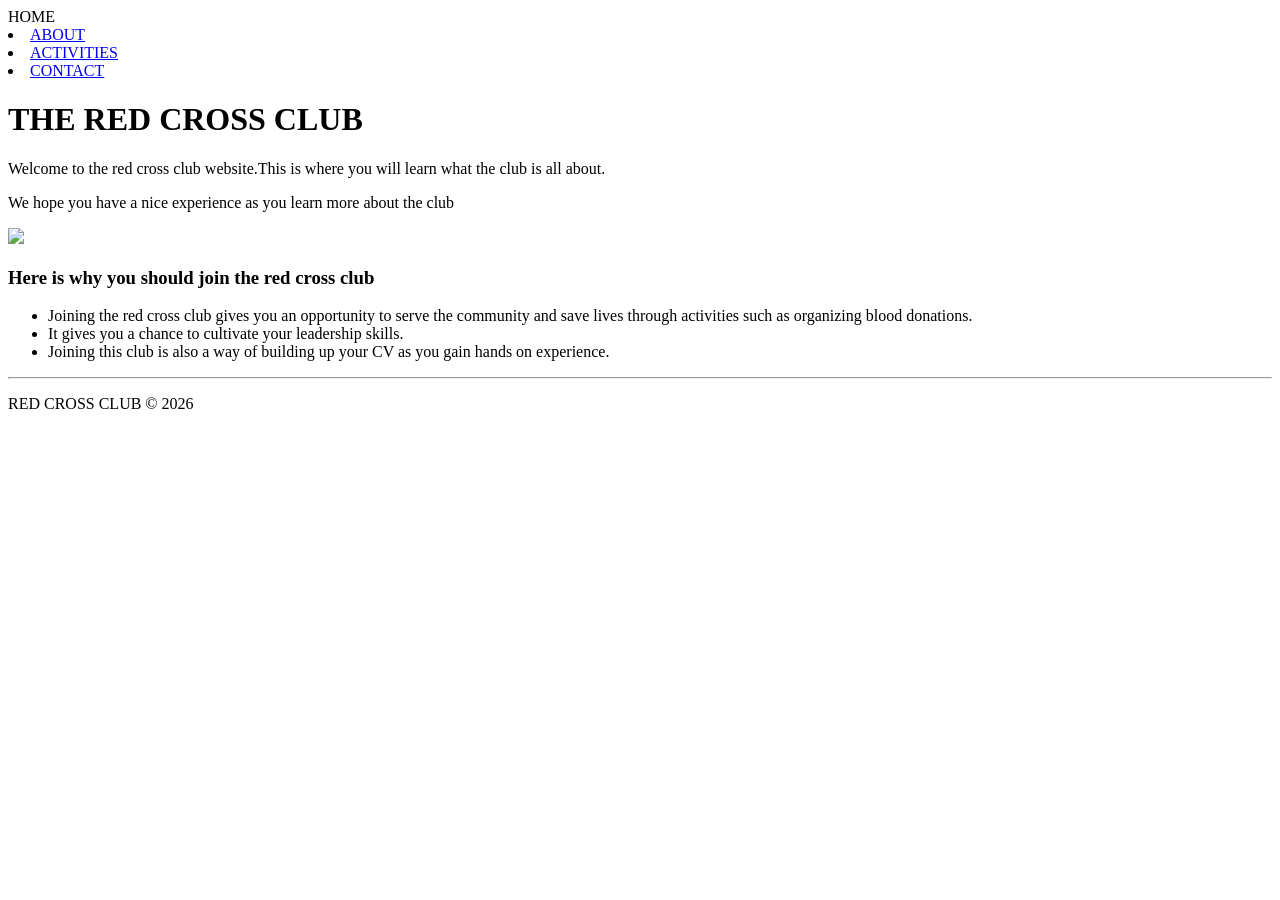
==== Ruth_ClubWebsite/index.html @ 58a5e580 "Add files via upload" ====
<!DOCTYPE html>
<html lang="en">
<head>
    <meta charset="UTF-8">
    <meta name="viewport" content="width=device-width, initial-scale=1.0">
    <title>RED CROSS CLUB</title>
    <link rel="style.css" type="text/css" href="style.css
</head>
<body>
    <div>
        <nav>
            <ul>
                <li><a href="index.html">HOME</a></li>
                <li><a href="about.html">ABOUT</a></li>
                <li><a href="activities.html">ACTIVITIES</a></li>
                <li><a href="contact.html">CONTACT</a></li>
            </ul>
        </nav>
    </div>
    <h1>THE RED CROSS CLUB</h1>
    <p>Welcome to the red cross club website.This is where you will learn what the club is all about.</p>
    <p>We hope you have a nice experience as you learn more about the club</p>
    <div>
        <img src="https://media.istockphoto.com/id/872749478/photo/a-group-of-young-children-learning-about-first-aid.jpg?s=2048x2048&w=is&k=20&c=RKbYugnzEOqgnLb5e7LCMlgt8yBI-Twm-G4Su7ExMPc=">
    </div>
    <h3>Here is why you should join the red cross club</h3>
    <ul>
        <li>Joining the red cross club gives you an opportunity to serve the community and save lives through activities such as organizing blood donations.</li>
        <li>It gives you a chance to cultivate your leadership skills.</li>
        <li>Joining this club is also a way of building up your CV as you gain hands on experience.</li>
    </ul>
    <hr>
    <footer>
      <P> RED CROSS CLUB &copy; 2026</P>

    </footer>
    
    
</body>
</html>
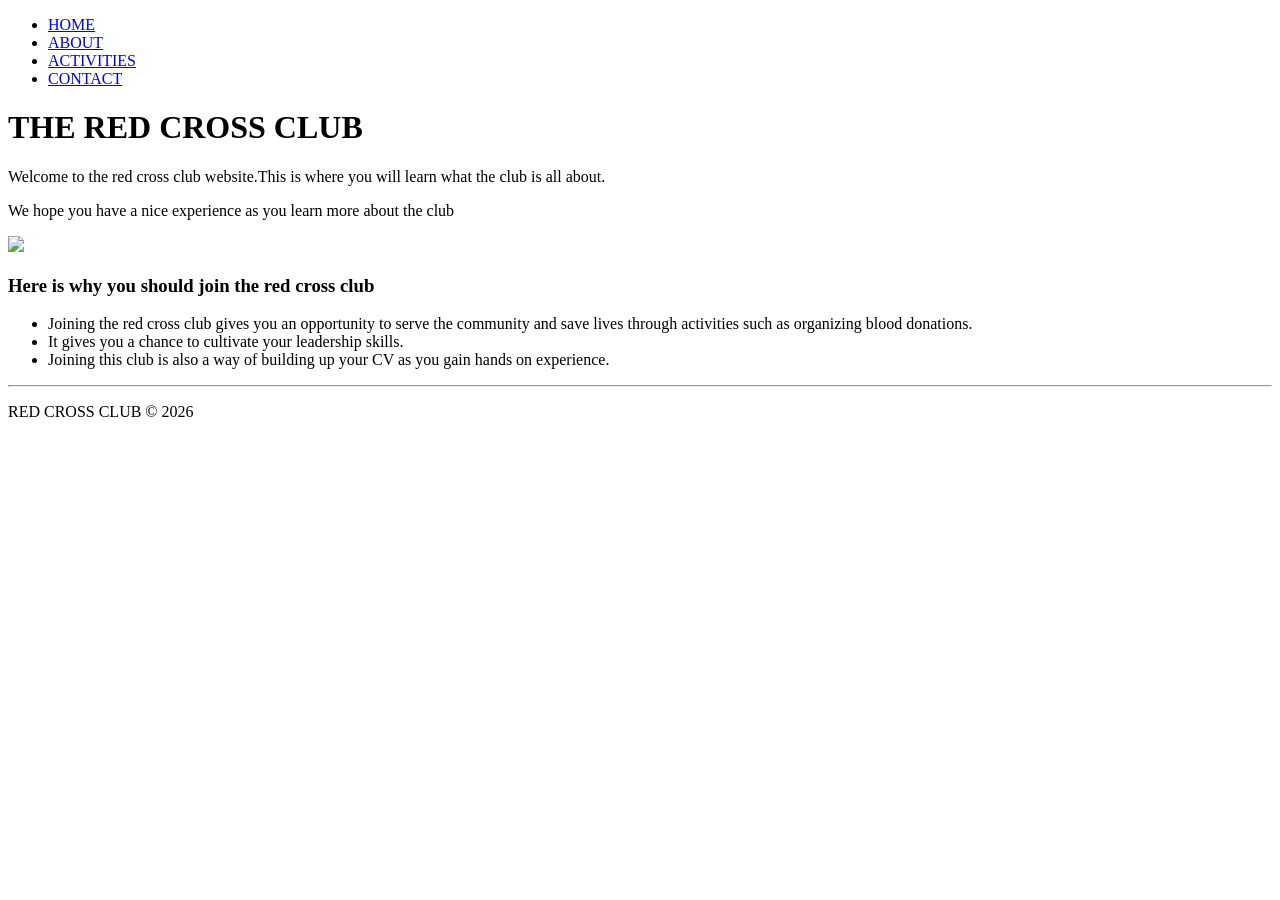
==== commit 1e761b49: "Update index.html" ====
--- a/Ruth_ClubWebsite/index.html
+++ b/Ruth_ClubWebsite/index.html
@@ -4,7 +4,7 @@
     <meta charset="UTF-8">
     <meta name="viewport" content="width=device-width, initial-scale=1.0">
     <title>RED CROSS CLUB</title>
-    <link rel="style.css" type="text/css" href="style.css
+    <link rel="stylesheet"  href="styles/style.css">
 </head>
 <body>
     <div>
@@ -37,4 +37,5 @@
     
     
 </body>
-</html>+
+</html>
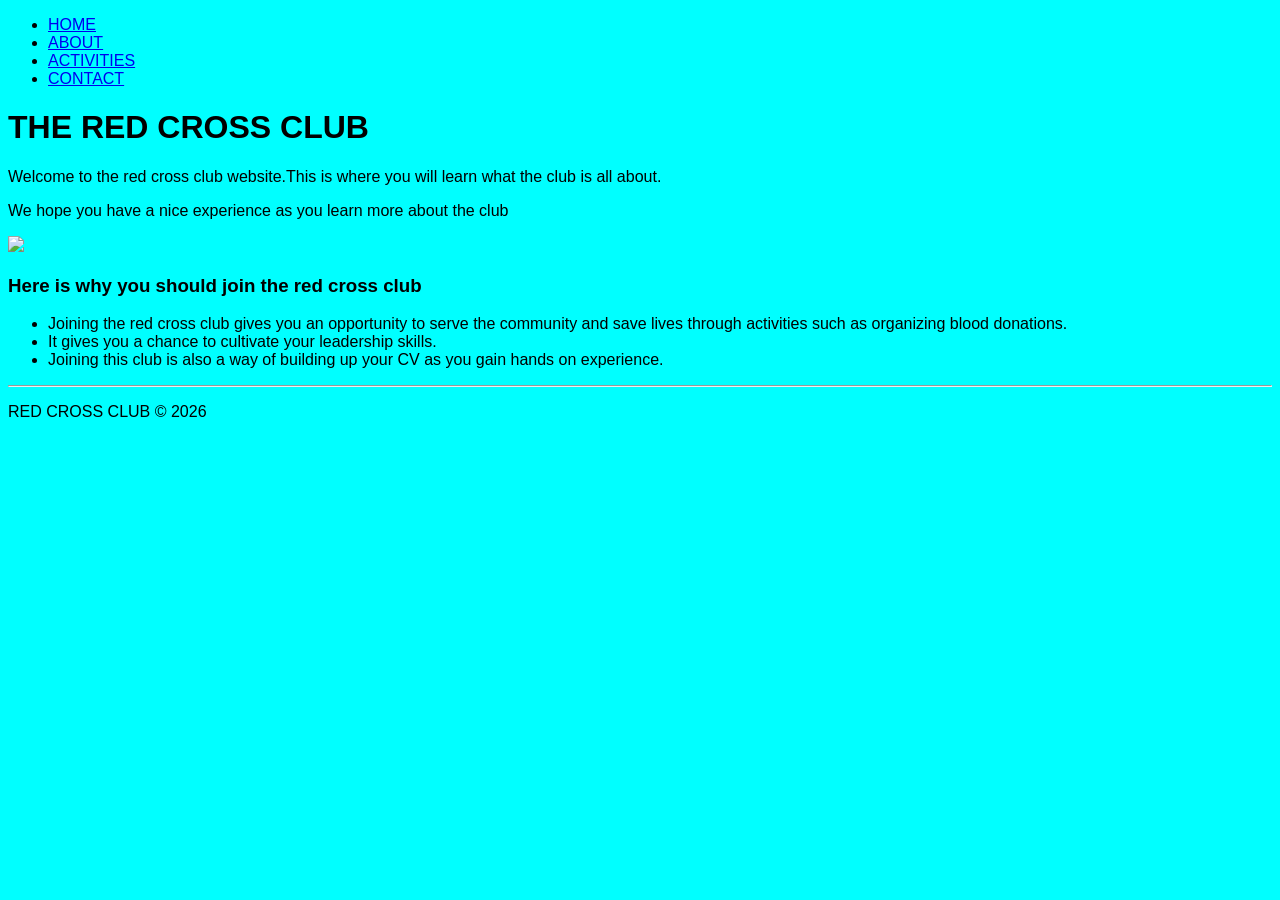
==== commit 75a02d2b: "Update index.html" ====
--- a/Ruth_ClubWebsite/index.html
+++ b/Ruth_ClubWebsite/index.html
@@ -4,7 +4,7 @@
     <meta charset="UTF-8">
     <meta name="viewport" content="width=device-width, initial-scale=1.0">
     <title>RED CROSS CLUB</title>
-    <link rel="stylesheet"  href="styles/style.css">
+    <link rel="stylesheet"  href="CSS/style.css">
 </head>
 <body>
     <div>
@@ -39,3 +39,4 @@
 </body>
 
 </html>
+
--- a/Ruth_ClubWebsite/CSS/style.css
+++ b/Ruth_ClubWebsite/CSS/style.css
@@ -0,0 +1,16 @@
+body{
+    font-family: Arial, Helvetica, sans-serif;
+    
+
+}
+table {
+    border-collapse: collapse; width:100%
+}
+th, td {
+    border: 1px solid hsl(0, 84%, 41%) 
+    padding:8px
+}
+body{
+    background-color: aqua;
+}
+
